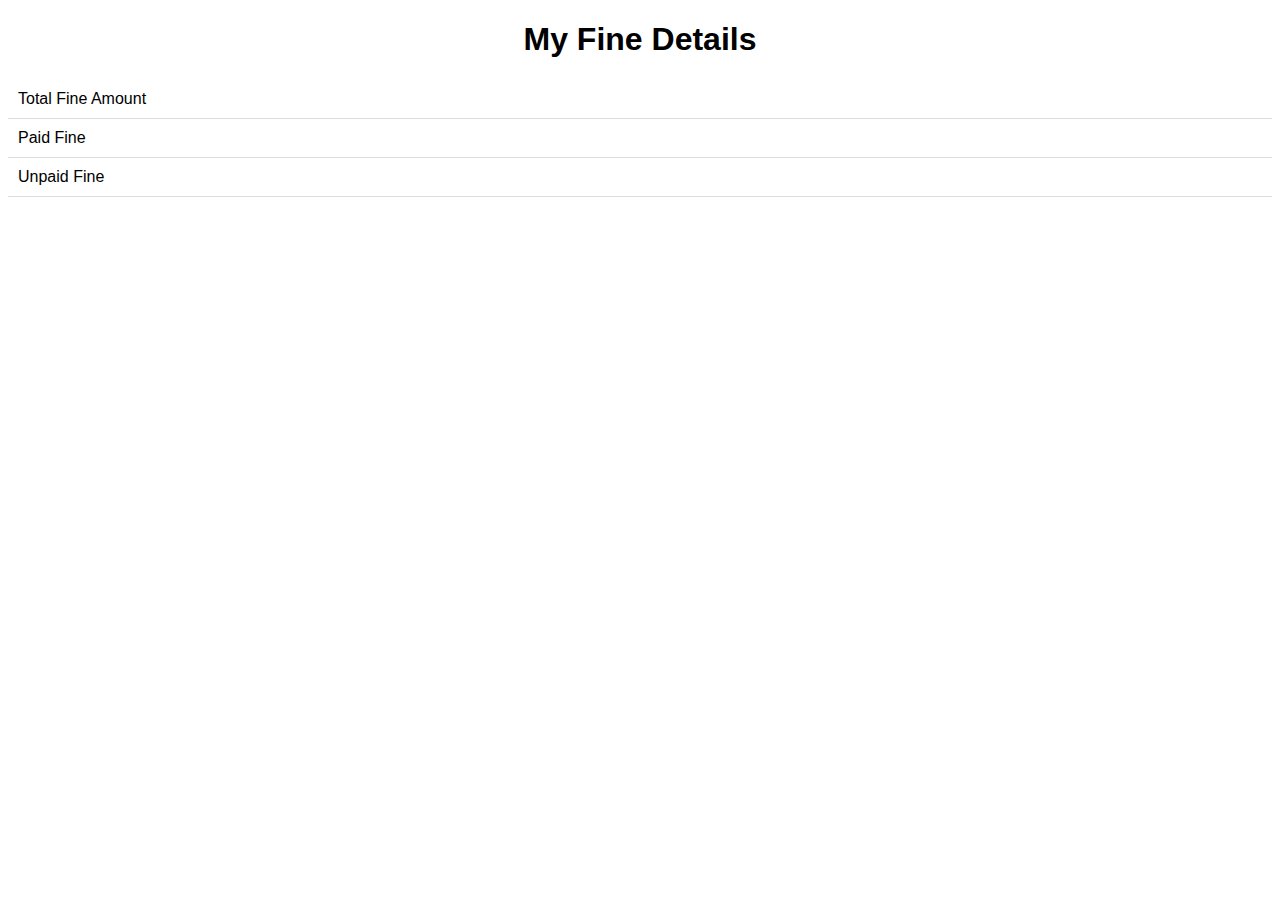
==== fine.html @ 3c4957b5 "Add files via upload" ====
<!DOCTYPE html>
<html>
<head>
    <title>Total, Paid, and Unpaid Fine</title>
    <style>
        body {
            font-family: Arial, sans-serif;
        }
        h1 {
            text-align: center;
        }
        ul {
            list-style: none;
            padding: 0;
            margin: 0;
        }
        li {
            padding: 10px;
            border-bottom: 1px solid #ddd;
        }
    </style>
</head>
<body>
    <h1>My Fine Details</h1>
    <ul>
        <li>Total Fine Amount</li>
        <li>Paid Fine</li>
        <li>Unpaid Fine</li>
    </ul>
</body>
</html>
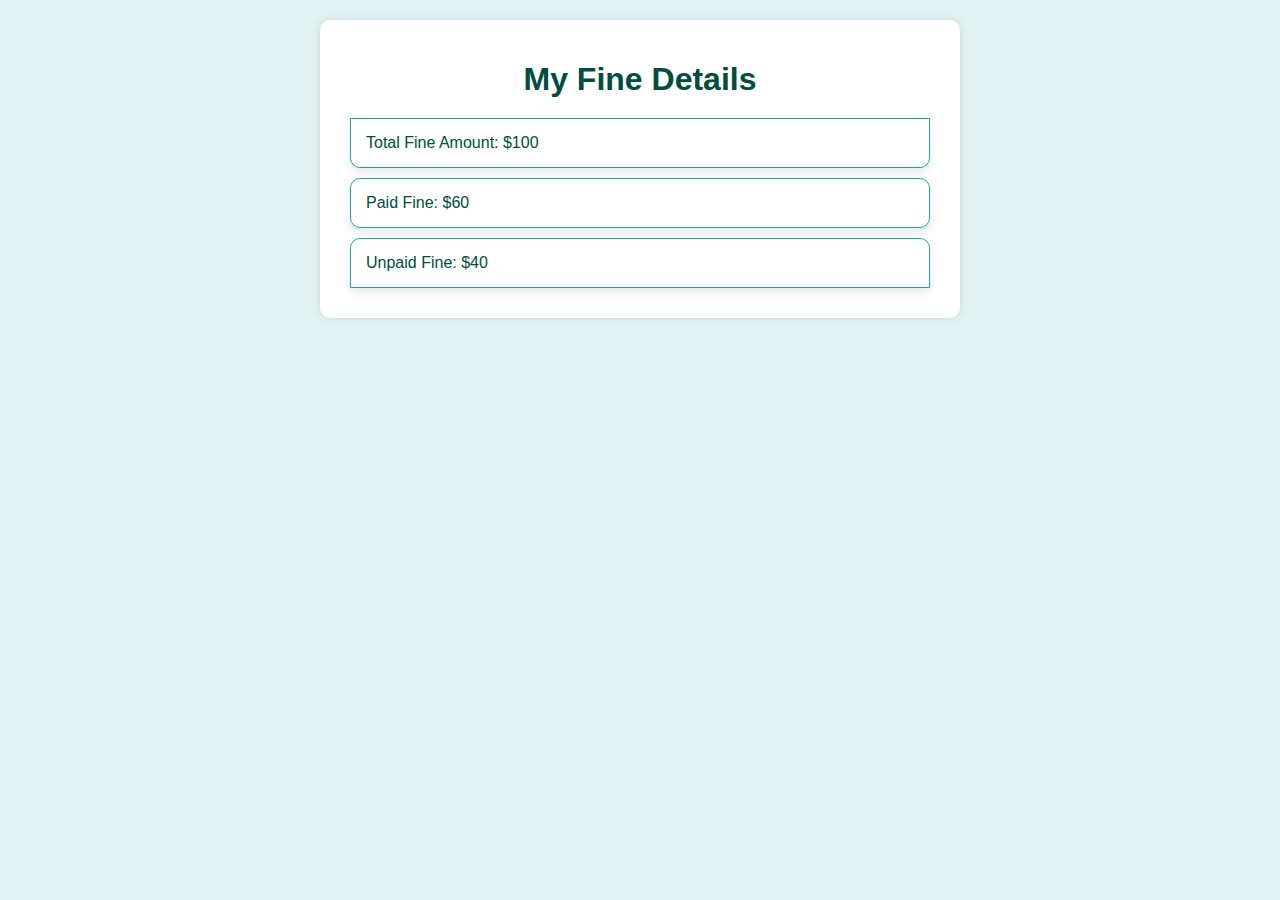
==== commit 9a72079d: "Add files via upload" ====
--- a/fine.html
+++ b/fine.html
@@ -4,10 +4,23 @@
     <title>Total, Paid, and Unpaid Fine</title>
     <style>
         body {
-            font-family: Arial, sans-serif;
+            font-family: 'Segoe UI', Tahoma, Geneva, Verdana, sans-serif;
+            background-color: #e0f2f1; /* Light blue-green background */
+            margin: 0;
+            padding: 0;
+        }
+        .container {
+            max-width: 600px;
+            margin: 20px auto;
+            background-color: #fff; /* White background */
+            border-radius: 10px;
+            box-shadow: 0 0 10px rgba(0, 0, 0, 0.1); /* Shadow effect */
+            padding: 20px;
         }
         h1 {
             text-align: center;
+            color: #004d40; /* Dark teal */
+            margin-bottom: 20px;
         }
         ul {
             list-style: none;
@@ -15,17 +28,32 @@
             margin: 0;
         }
         li {
-            padding: 10px;
-            border-bottom: 1px solid #ddd;
+            background-color: #fff; /* White background */
+            border: 1px solid #26a69a; /* Teal border */
+            border-radius: 10px;
+            margin: 10px;
+            padding: 15px;
+            box-shadow: 0 4px 8px rgba(0, 0, 0, 0.1); /* Shadow effect */
+            color: #004d40; /* Dark teal */
+        }
+        li:first-child {
+            border-top-left-radius: 0; /* Adjust border radius for first and last items */
+            border-top-right-radius: 0;
+        }
+        li:last-child {
+            border-bottom-left-radius: 0;
+            border-bottom-right-radius: 0;
         }
     </style>
 </head>
 <body>
-    <h1>My Fine Details</h1>
-    <ul>
-        <li>Total Fine Amount</li>
-        <li>Paid Fine</li>
-        <li>Unpaid Fine</li>
-    </ul>
+    <div class="container">
+        <h1>My Fine Details</h1>
+        <ul>
+            <li>Total Fine Amount: $100</li>
+            <li>Paid Fine: $60</li>
+            <li>Unpaid Fine: $40</li>
+        </ul>
+    </div>
 </body>
-</html>+</html>
